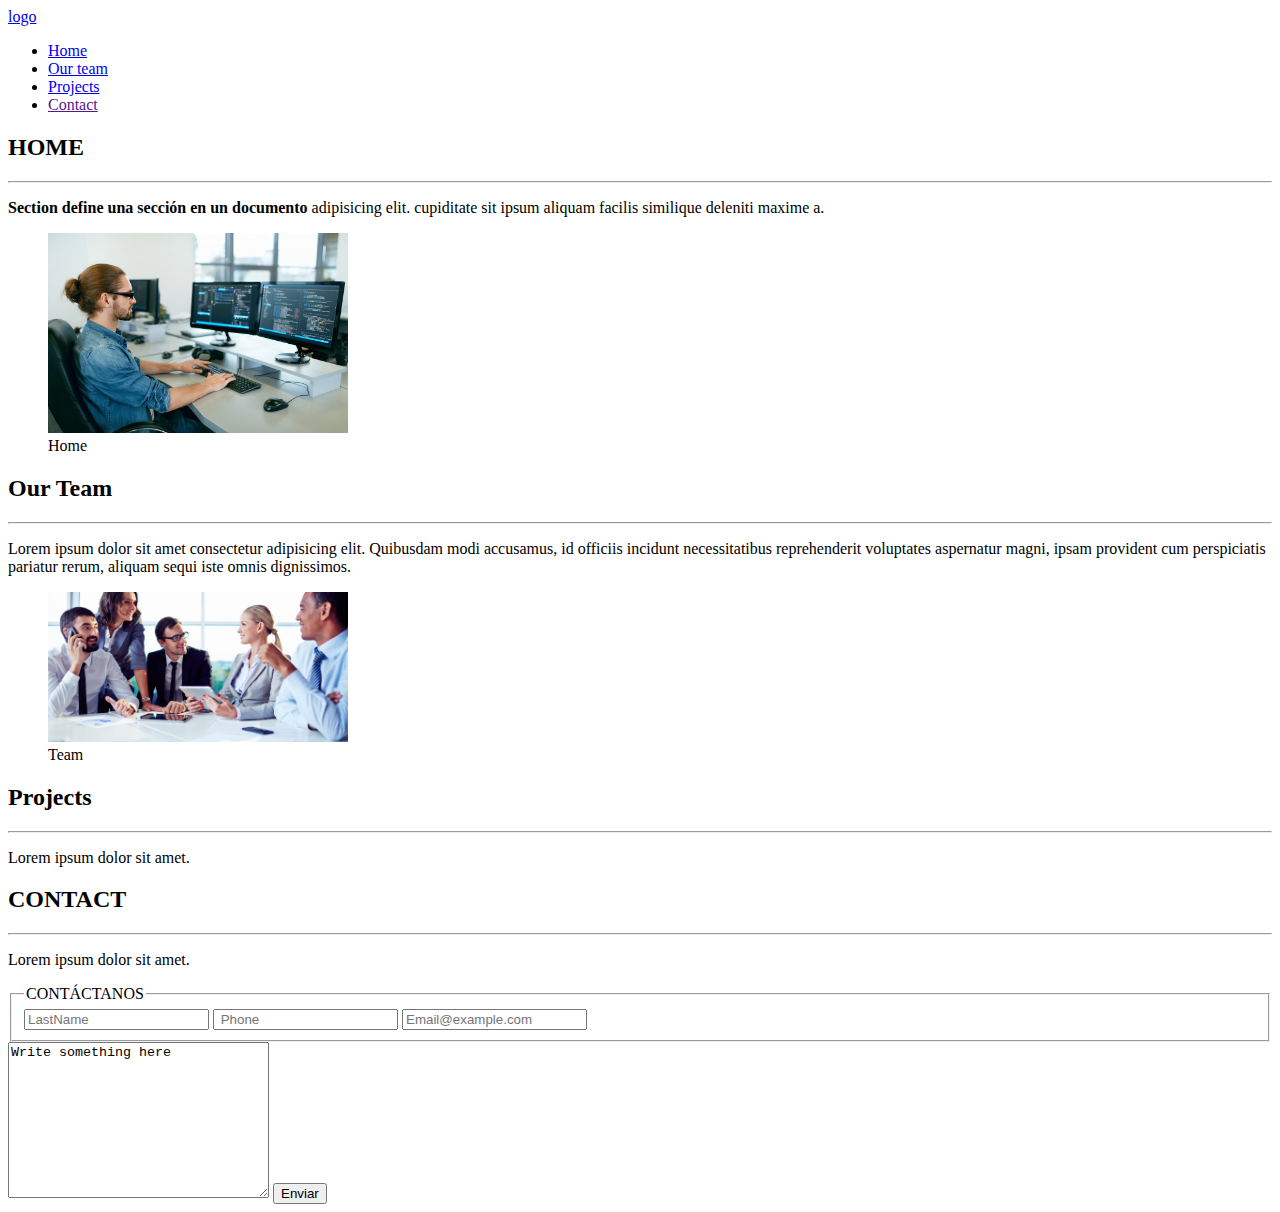
==== index.html @ 4f2acc4a "creando el formulario de contacto" ====
<!DOCTYPE html>
<html lang="en">
  <head>
    <meta charset="UTF-8" />
    <meta name="viewport" content="width=device-width, initial-scale=1.0" />
    <meta http-equiv="X-UA-Compatible" content="ie=edge" />
    <title>Etiquetas Html5</title>
  </head>
  <body>
    <div class="div">
      <!-- HEADER  -->
      <header class="header">
        <a href="/" class="logo">logo</a>
        <nav class="nav">
          <ul>
            <li><a href="#">Home</a></li>
            <li><a href="#">Our team</a></li>
            <li><a href="#">Projects</a></li>
            <li><a href="">Contact</a></li>
          </ul>
        </nav>
      </header>
      <!-- MAIN  -->
      <main class="main">
        <!-- HOME  -->
        <section class="home">
          <h2>HOME</h2>
          <hr />
          <p>
            <strong>Section define una sección en un documento</strong>
            adipisicing elit. cupiditate sit ipsum aliquam facilis similique
            deleniti maxime a.

            <figure>
              <img
                src="./images/home.jpeg"
                alt="home"
                class="home"
                width="300px"
              />
              <figcaption>Home</figcaption>
            </figure>
          </p>
        </section>
        <!-- OUR TEAM  -->
        <section class="team">
          <h2>Our Team</h2>
          <hr>
          <p>
            Lorem ipsum dolor sit amet consectetur adipisicing elit. Quibusdam
            modi accusamus, id officiis incidunt necessitatibus reprehenderit
            voluptates aspernatur magni, ipsam provident cum perspiciatis
            pariatur rerum, aliquam sequi iste omnis dignissimos.
          </p>
          <figure>
              <img src="./images/team.jpg" alt="team" width="300px"  >
              <figcaption>Team</figcaption>
          </figure>
        </section>
         <!-- PROJECTS  -->
         <section class="projects">
             <h2>Projects</h2>
             <hr>
             <p>Lorem ipsum dolor sit amet.</p>
         </section>
         <!-- CONTACT  -->
         <section class="contact">
             <h2>CONTACT</h2>
             <hr>
             <p>Lorem ipsum dolor sit amet.</p>
             <form action="#">
                 <fieldset>
                     <legend>CONTÁCTANOS</legend>
                     <input type="text" placeholder="LastName" required>
                     <input type="tel"  placeholder=" Phone"  required>
                     <input type="email" placeholder="Email@example.com" required >
                    </fieldset>
                    <textarea name="" id="" cols="30" rows="10">Write something here</textarea>
                    <button type="submit">Enviar</button>
             </form>
         </section>

      </main>
    </div>
  </body>
</html>
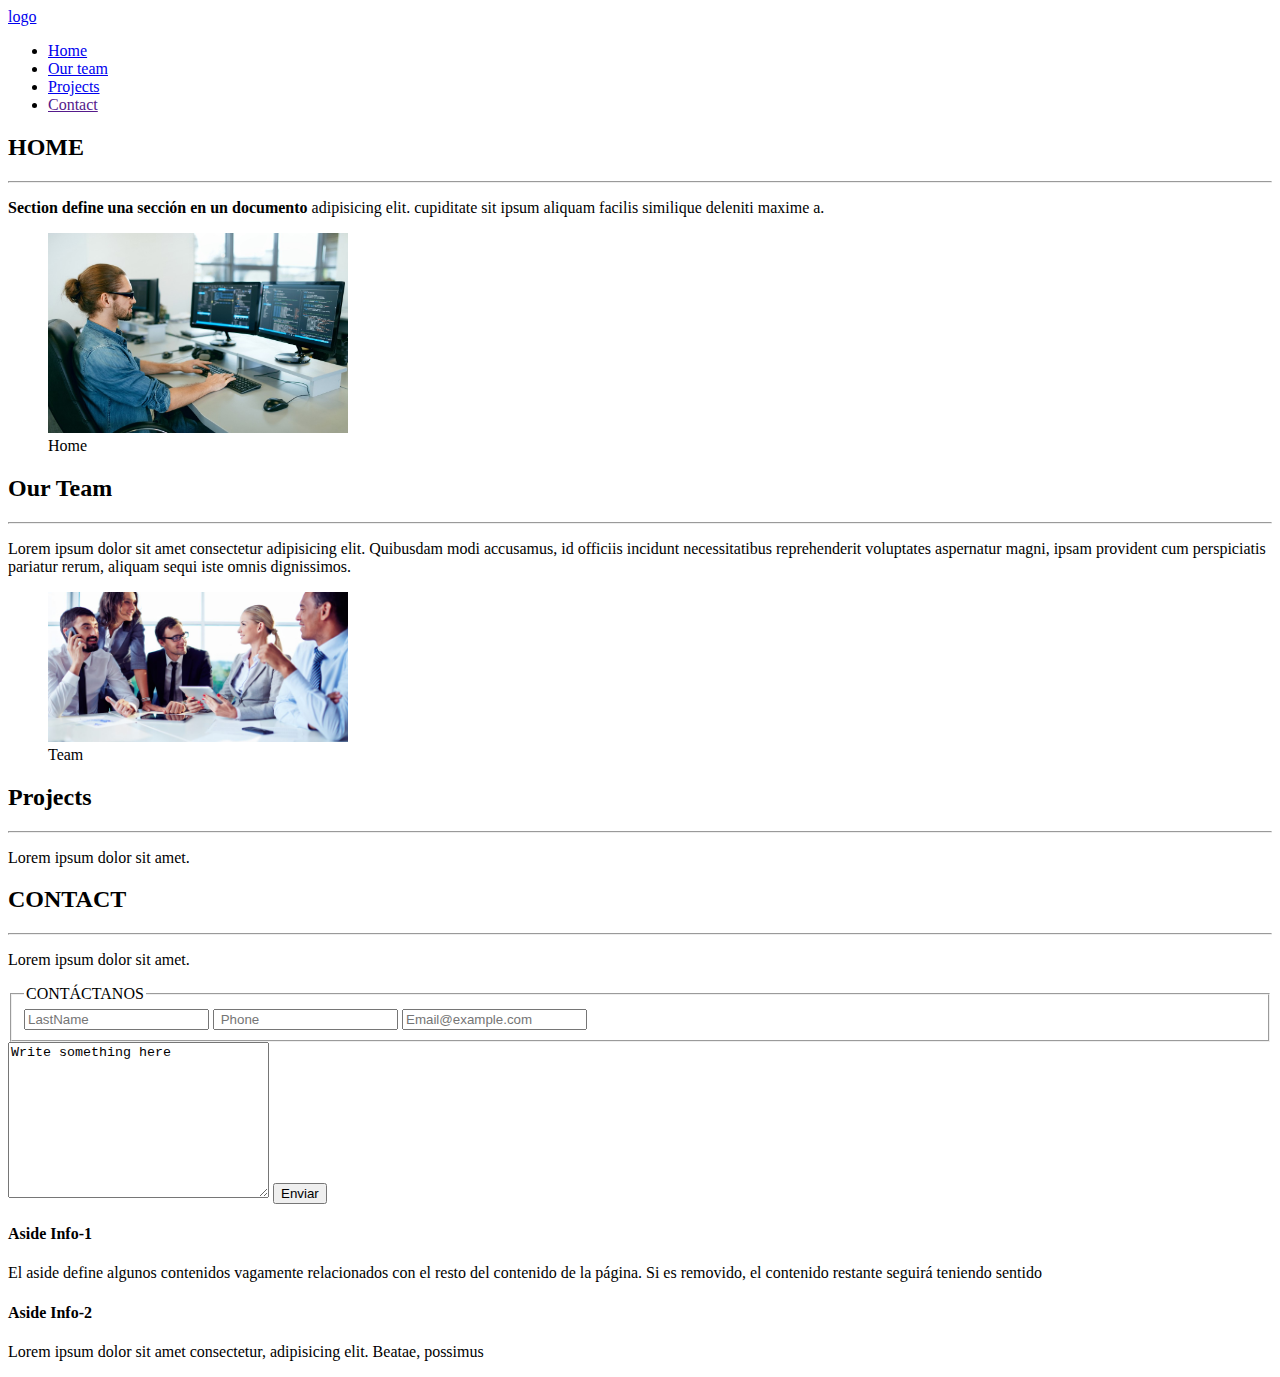
==== commit d01b12a5: "construyendo el article con el aside" ====
--- a/index.html
+++ b/index.html
@@ -45,7 +45,7 @@
         <!-- OUR TEAM  -->
         <section class="team">
           <h2>Our Team</h2>
-          <hr>
+          <hr />
           <p>
             Lorem ipsum dolor sit amet consectetur adipisicing elit. Quibusdam
             modi accusamus, id officiis incidunt necessitatibus reprehenderit
@@ -53,34 +53,53 @@
             pariatur rerum, aliquam sequi iste omnis dignissimos.
           </p>
           <figure>
-              <img src="./images/team.jpg" alt="team" width="300px"  >
-              <figcaption>Team</figcaption>
+            <img src="./images/team.jpg" alt="team" width="300px" />
+            <figcaption>Team</figcaption>
           </figure>
         </section>
-         <!-- PROJECTS  -->
-         <section class="projects">
-             <h2>Projects</h2>
-             <hr>
-             <p>Lorem ipsum dolor sit amet.</p>
-         </section>
-         <!-- CONTACT  -->
-         <section class="contact">
-             <h2>CONTACT</h2>
-             <hr>
-             <p>Lorem ipsum dolor sit amet.</p>
-             <form action="#">
-                 <fieldset>
-                     <legend>CONTÁCTANOS</legend>
-                     <input type="text" placeholder="LastName" required>
-                     <input type="tel"  placeholder=" Phone"  required>
-                     <input type="email" placeholder="Email@example.com" required >
-                    </fieldset>
-                    <textarea name="" id="" cols="30" rows="10">Write something here</textarea>
-                    <button type="submit">Enviar</button>
-             </form>
-         </section>
-
+        <!-- PROJECTS  -->
+        <section class="projects">
+          <h2>Projects</h2>
+          <hr />
+          <p>Lorem ipsum dolor sit amet.</p>
+        </section>
+        <!-- CONTACT  -->
+        <section class="contact">
+          <h2>CONTACT</h2>
+          <hr />
+          <p>Lorem ipsum dolor sit amet.</p>
+          <form action="#">
+            <fieldset>
+              <legend>CONTÁCTANOS</legend>
+              <input type="text" placeholder="LastName" required />
+              <input type="tel" placeholder=" Phone" required />
+              <input type="email" placeholder="Email@example.com" required />
+            </fieldset>
+            <textarea name="" id="" cols="30" rows="10">
+Write something here</textarea
+            >
+            <button type="submit">Enviar</button>
+          </form>
+        </section>
       </main>
+      <!-- ARTICLE  -->
+      <article class="article">
+        <aside class="aside">
+          <h4>Aside Info-1</h4>
+          <p>
+            El aside define algunos contenidos vagamente relacionados con el
+            resto del contenido de la página. Si es removido, el contenido
+            restante seguirá teniendo sentido
+          </p>
+        </aside>
+        <aside class="aside">
+          <h4>Aside Info-2</h4>
+          <p>
+            Lorem ipsum dolor sit amet consectetur, adipisicing elit. Beatae,
+            possimus
+          </p>
+        </aside>
+      </article>
     </div>
   </body>
 </html>
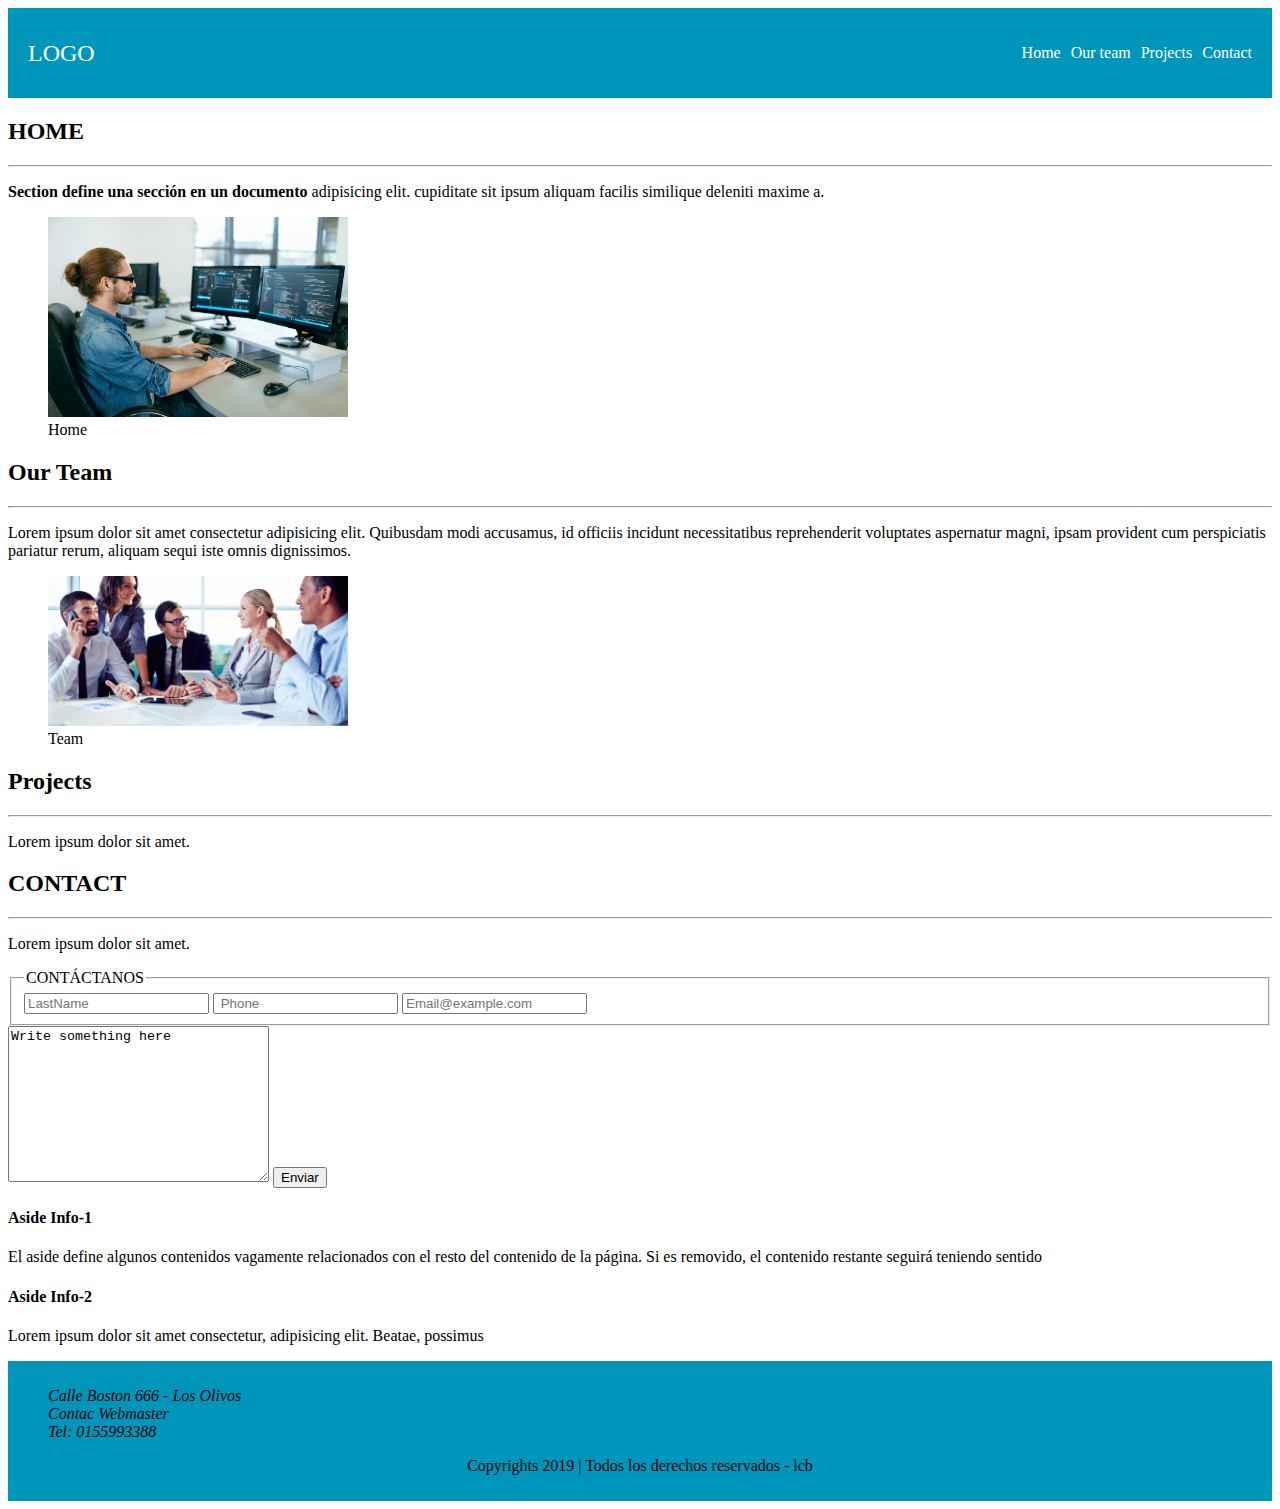
==== commit 7c44857b: "trabajando en el footer" ====
--- a/index.html
+++ b/index.html
@@ -1,10 +1,11 @@
 <!DOCTYPE html>
-<html lang="en">
+<html lang="es">
   <head>
     <meta charset="UTF-8" />
     <meta name="viewport" content="width=device-width, initial-scale=1.0" />
     <meta http-equiv="X-UA-Compatible" content="ie=edge" />
     <title>Etiquetas Html5</title>
+    <link rel="stylesheet" href="estilos.css">
   </head>
   <body>
     <div class="div">
@@ -100,6 +101,18 @@
           </p>
         </aside>
       </article>
+      <!-- FOOTER  -->
+      <footer class="footer">
+          <address>
+            
+              <ul>
+                  <li>Calle Boston 666 - Los Olivos </li>
+                  <li><a href="mailito:webmaster@somedomain.com">Contac Webmaster</a></li>
+                  <li><i></i>Tel: 0155993388</li>
+              </ul>
+          </address>
+          <p> Copyrights 2019 | Todos los derechos reservados - lcb </p>
+      </footer>
     </div>
   </body>
 </html>
--- a/estilos.css
+++ b/estilos.css
@@ -0,0 +1,47 @@
+
+ /* HEADER  */
+ header {
+     background: #0096bb;
+     padding: 20px;
+     display: flex;
+     align-items: center;
+     justify-content: space-between;
+       
+ }
+ header .logo {
+     font-size: 24px;
+     text-transform: uppercase;
+ }
+
+ header a {
+     text-decoration: none;
+     color: #fff;
+ }
+ header ul {
+     display: flex;
+     list-style-type: none;
+     align-items: center;
+
+ }
+ header li {
+     margin-left:10px ;
+ }
+
+footer {
+    background: #0096bb;
+    padding: 10px 0;
+
+}
+footer ul {
+    list-style: none;
+    text-decoration: none;
+}
+
+footer  a  {
+     color: inherit;
+    text-decoration: none;
+}
+footer p {
+    text-decoration: none;
+    text-align: center;
+}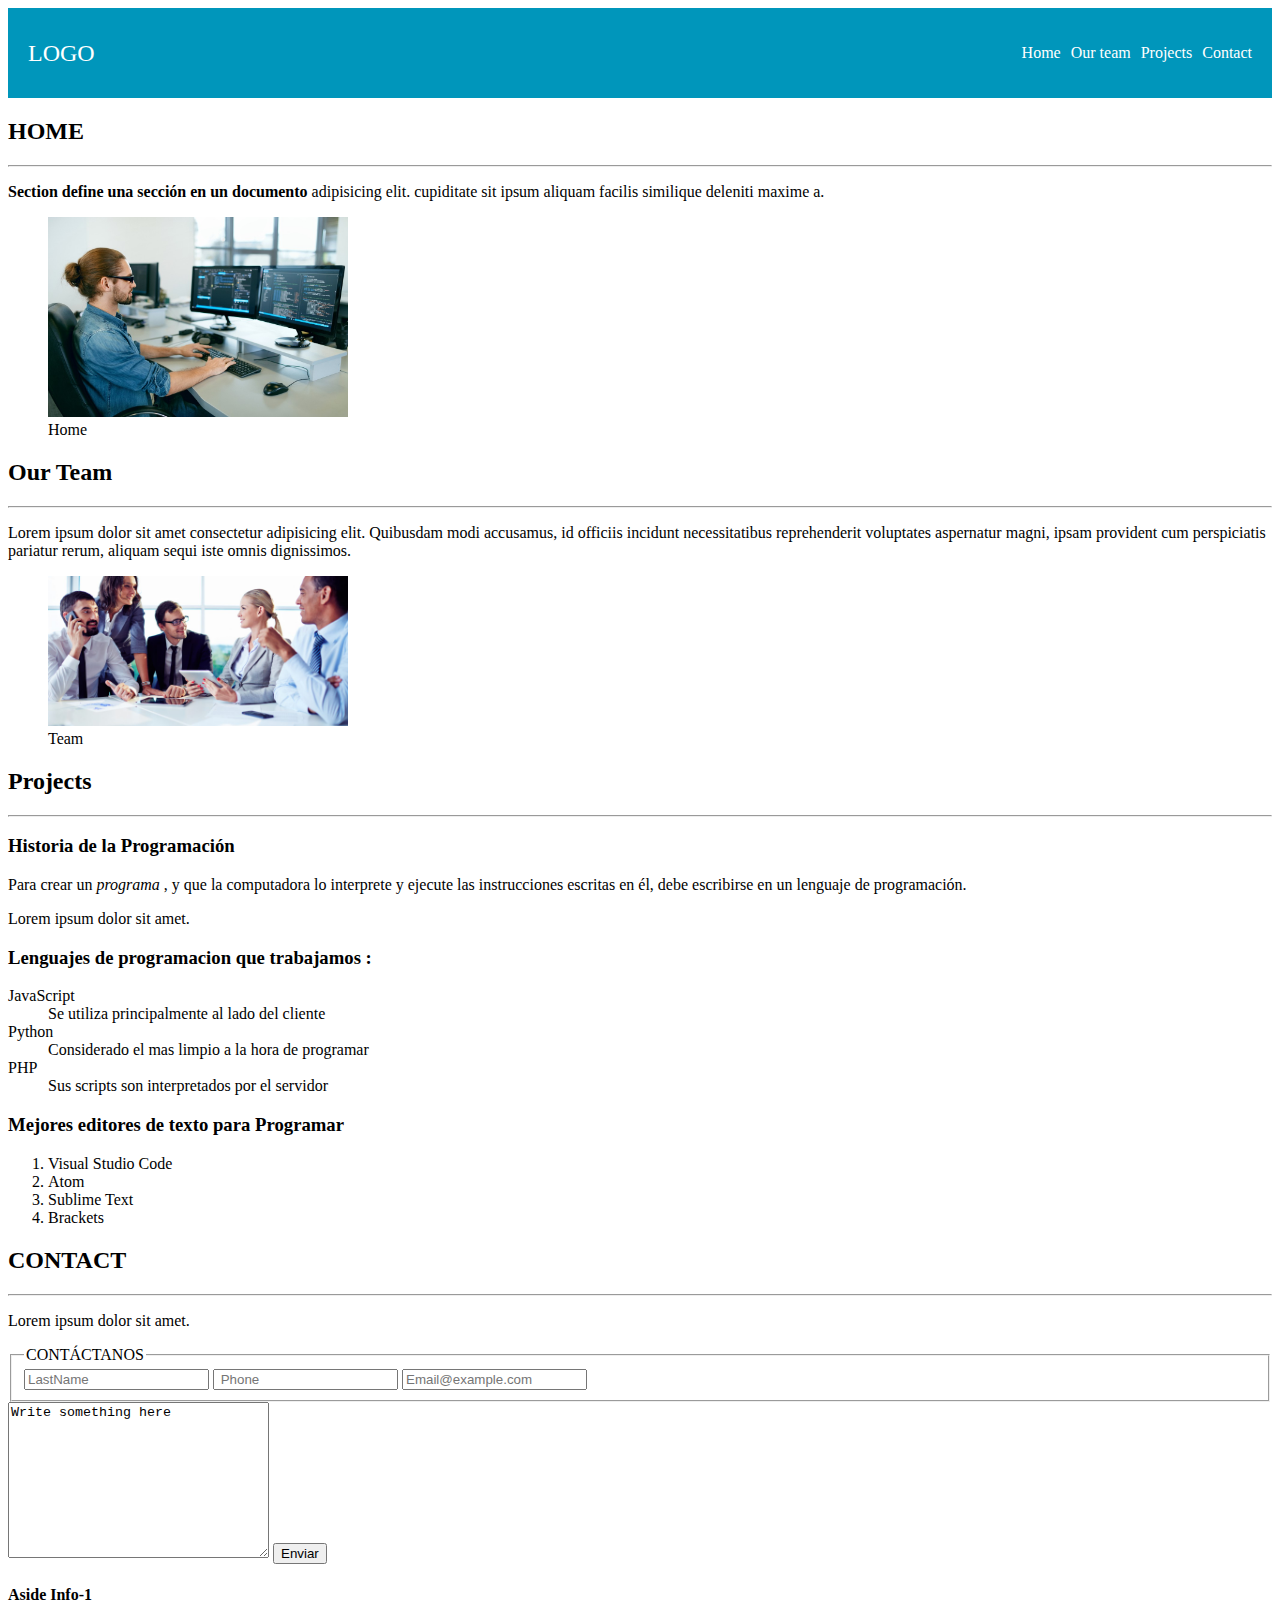
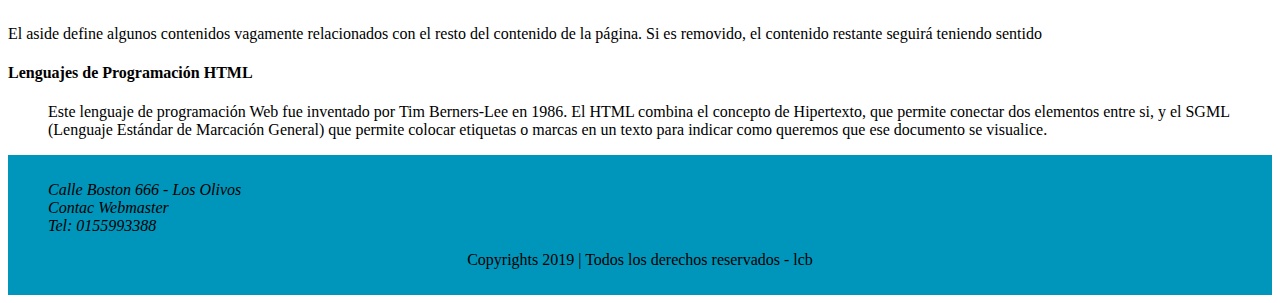
==== commit cf0d60ab: "trabajando en la seccion de projects" ====
--- a/index.html
+++ b/index.html
@@ -5,7 +5,7 @@
     <meta name="viewport" content="width=device-width, initial-scale=1.0" />
     <meta http-equiv="X-UA-Compatible" content="ie=edge" />
     <title>Etiquetas Html5</title>
-    <link rel="stylesheet" href="estilos.css">
+    <link rel="stylesheet" href="estilos.css" />
   </head>
   <body>
     <div class="div">
@@ -62,7 +62,29 @@
         <section class="projects">
           <h2>Projects</h2>
           <hr />
+          <h3>Historia de la Programación</h3>
+          <p>
+                Para crear un <em> programa </em> , y que la computadora lo
+            interprete y ejecute las instrucciones escritas en él, debe
+            escribirse en un lenguaje de programación.
+          </p>
           <p>Lorem ipsum dolor sit amet.</p>
+          <h3>Lenguajes de programacion que trabajamos :</h3>
+          <dl>
+            <dt>JavaScript</dt>
+            <dd>Se utiliza principalmente al lado del cliente</dd>
+            <dt>Python</dt>
+            <dd>Considerado el mas limpio a la hora de programar</dd>
+            <dt>PHP</dt>
+            <dd>Sus scripts son interpretados por el servidor</dd>
+          </dl>
+          <h3>Mejores editores de texto para Programar</h3>
+          <ol>
+            <li>Visual Studio Code</li>
+            <li>Atom</li>
+            <li>Sublime Text</li>
+            <li>Brackets</li>
+          </ol>
         </section>
         <!-- CONTACT  -->
         <section class="contact">
@@ -94,25 +116,33 @@
           </p>
         </aside>
         <aside class="aside">
-          <h4>Aside Info-2</h4>
-          <p>
-            Lorem ipsum dolor sit amet consectetur, adipisicing elit. Beatae,
-            possimus
-          </p>
+          <h4>Lenguajes de Programación HTML</h4>
+
+          <blockquote cite="https://www.ecured.cu/Programaci%C3%B3n_Web">
+            Este lenguaje de programación Web fue inventado por Tim Berners-Lee
+            en 1986. El HTML combina el concepto de Hipertexto, que permite
+            conectar dos elementos entre si, y el SGML (Lenguaje Estándar de
+            Marcación General) que permite colocar etiquetas o marcas en un
+            texto para indicar como queremos que ese documento se visualice.
+          </blockquote>
         </aside>
       </article>
       <!-- FOOTER  -->
       <footer class="footer">
-          <address>
-            
-              <ul>
-                  <li>Calle Boston 666 - Los Olivos </li>
-                  <li><a href="mailito:webmaster@somedomain.com">Contac Webmaster</a></li>
-                  <li><i></i>Tel: 0155993388</li>
-              </ul>
-          </address>
-          <p> Copyrights 2019 | Todos los derechos reservados - lcb </p>
+        <address>
+          <ul>
+            <li>Calle Boston 666 - Los Olivos</li>
+            <li>
+              <a href="mailito:webmaster@somedomain.com">Contac Webmaster</a>
+            </li>
+            <li><i></i>Tel: 0155993388</li>
+          </ul>
+        </address>
+        <p>Copyrights 2019 | Todos los derechos reservados - lcb</p>
       </footer>
     </div>
+
+    <!-- SCRIPT  -->
+    <script src="app.js"></script>
   </body>
 </html>
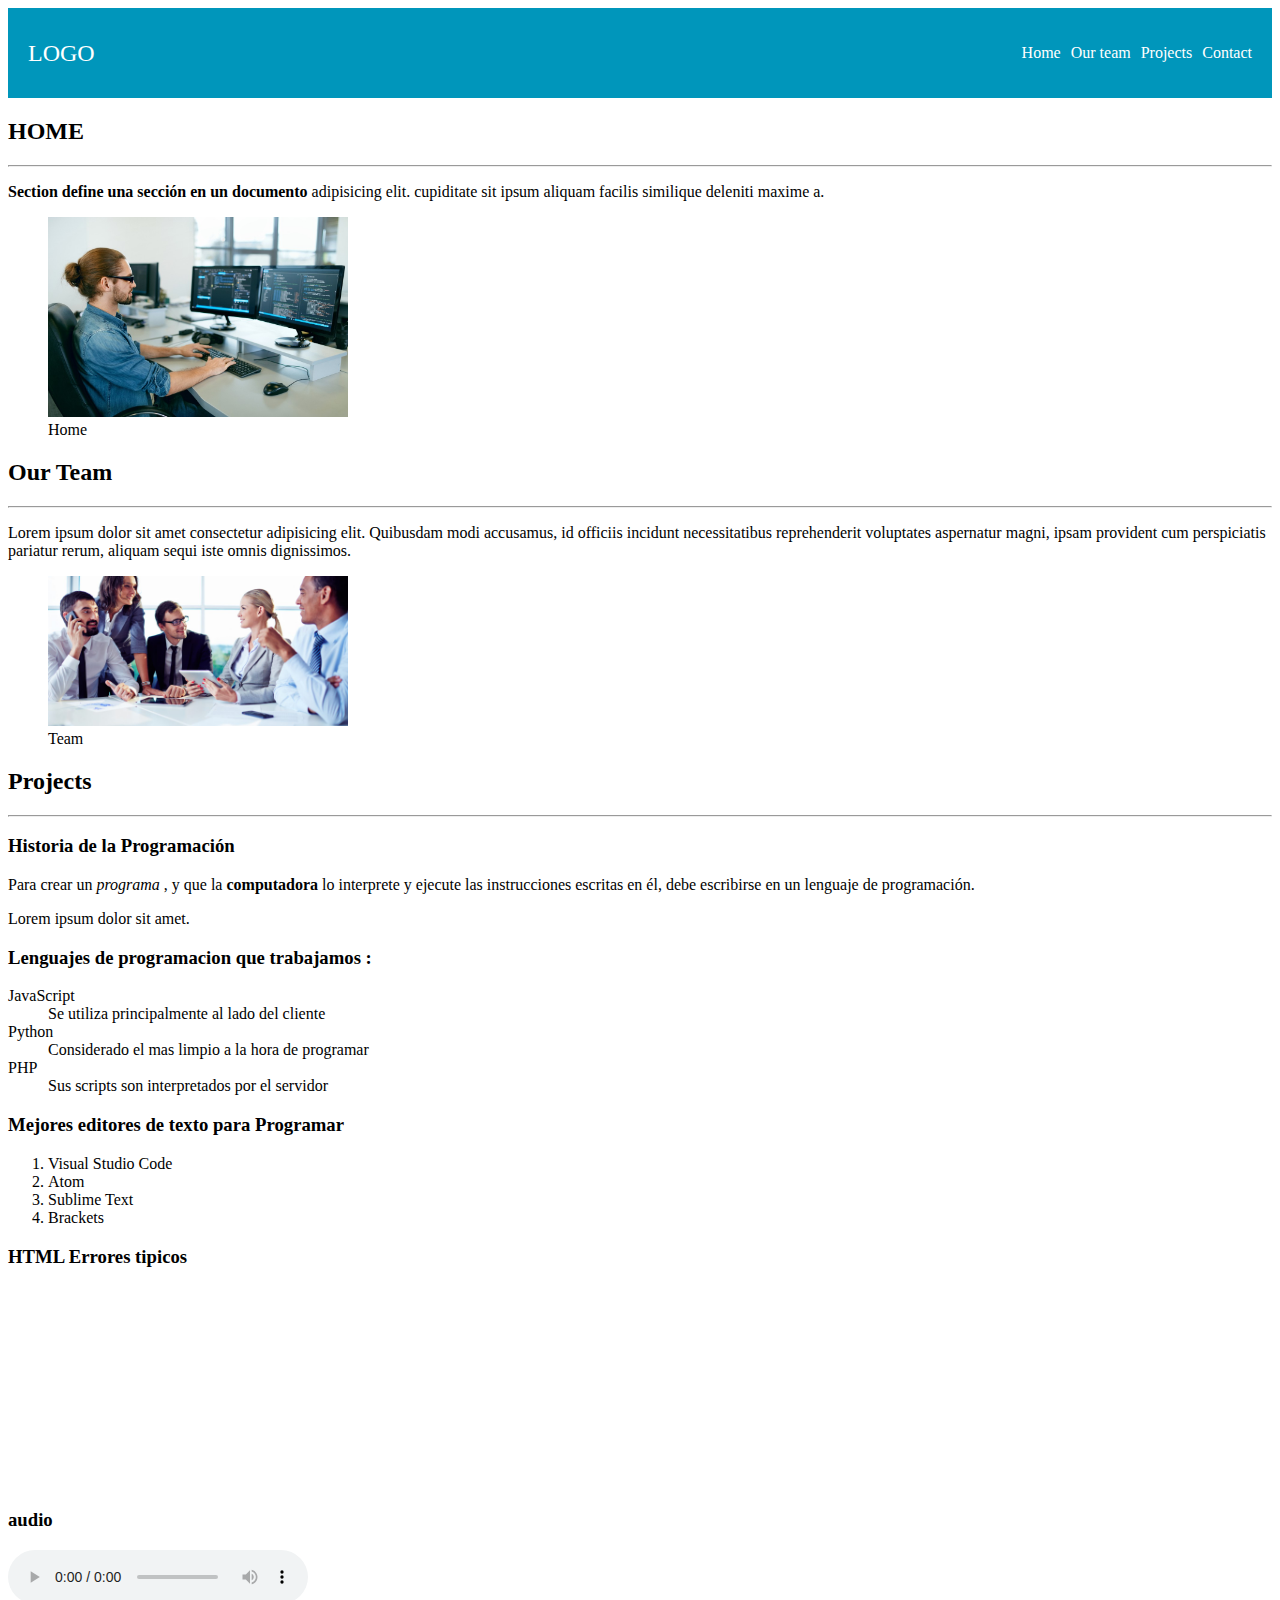
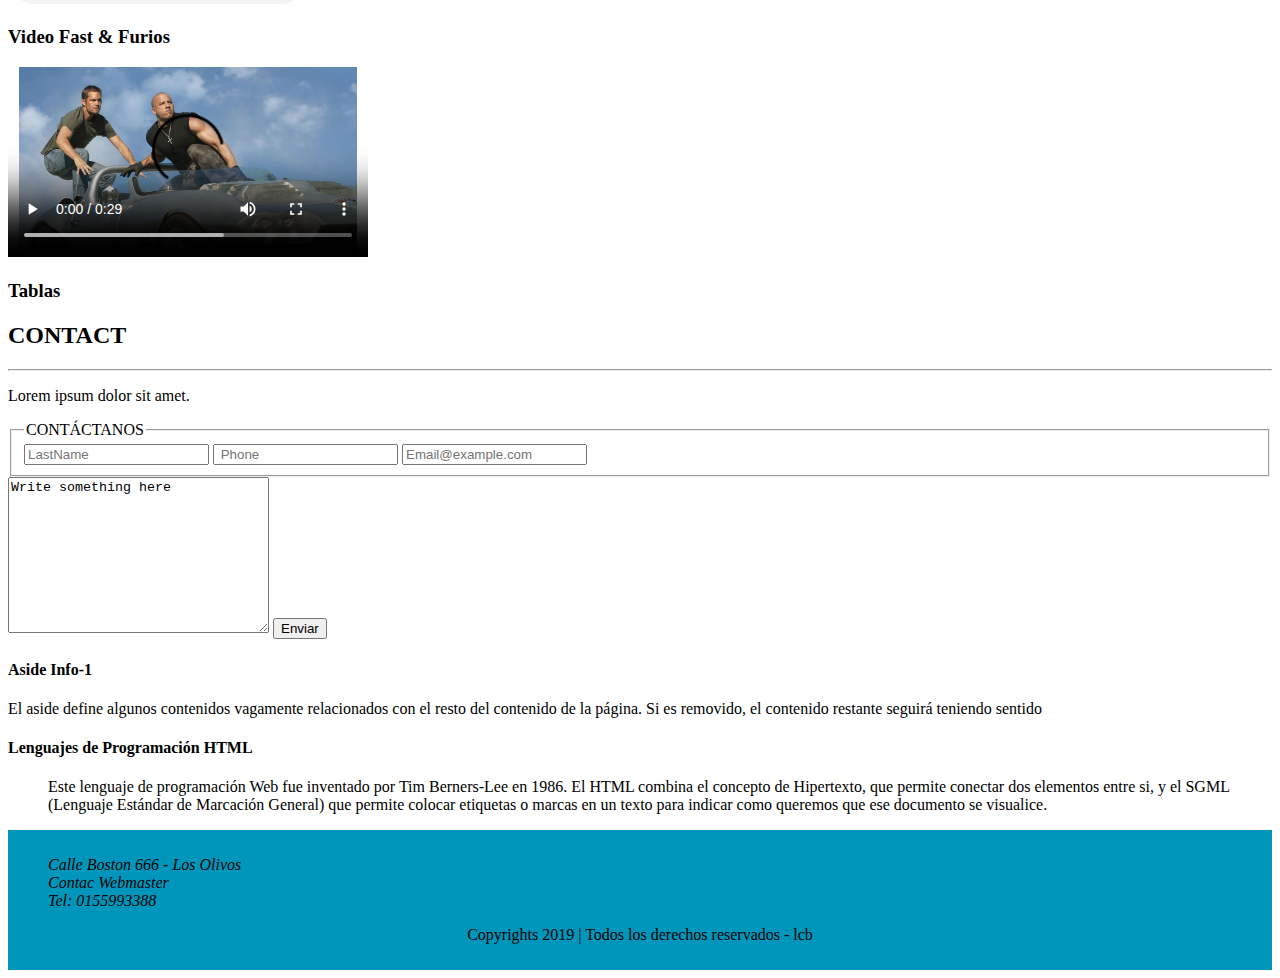
==== commit ce099f80: "documentando, agregando video y audio" ====
--- a/index.html
+++ b/index.html
@@ -5,6 +5,7 @@
     <meta name="viewport" content="width=device-width, initial-scale=1.0" />
     <meta http-equiv="X-UA-Compatible" content="ie=edge" />
     <title>Etiquetas Html5</title>
+    <!-- link enlaza css externo  -->
     <link rel="stylesheet" href="estilos.css" />
   </head>
   <body>
@@ -12,7 +13,9 @@
       <!-- HEADER  -->
       <header class="header">
         <a href="/" class="logo">logo</a>
+        <!-- nav contiene enlaces de navegacion  -->
         <nav class="nav">
+          <!-- listas desordenadas  -->
           <ul>
             <li><a href="#">Home</a></li>
             <li><a href="#">Our team</a></li>
@@ -53,8 +56,10 @@
             voluptates aspernatur magni, ipsam provident cum perspiciatis
             pariatur rerum, aliquam sequi iste omnis dignissimos.
           </p>
+          <!-- figure representa una figura ilustrada como parte del documento  -->
           <figure>
             <img src="./images/team.jpg" alt="team" width="300px" />
+            <!-- figcaption legenda de una figura -->
             <figcaption>Team</figcaption>
           </figure>
         </section>
@@ -63,13 +68,16 @@
           <h2>Projects</h2>
           <hr />
           <h3>Historia de la Programación</h3>
+          <!-- em es texto enfatizado -- strong texto importante  -->
           <p>
-                Para crear un <em> programa </em> , y que la computadora lo
-            interprete y ejecute las instrucciones escritas en él, debe
-            escribirse en un lenguaje de programación.
+            Para crear un <em> programa </em> , y que la
+            <strong>computadora</strong> lo interprete y ejecute las
+            instrucciones escritas en él, debe escribirse en un lenguaje de
+            programación.
           </p>
           <p>Lorem ipsum dolor sit amet.</p>
           <h3>Lenguajes de programacion que trabajamos :</h3>
+          <!-- listas de definiciones  -->
           <dl>
             <dt>JavaScript</dt>
             <dd>Se utiliza principalmente al lado del cliente</dd>
@@ -79,18 +87,46 @@
             <dd>Sus scripts son interpretados por el servidor</dd>
           </dl>
           <h3>Mejores editores de texto para Programar</h3>
+          <!-- listas ordenadas  -->
           <ol>
             <li>Visual Studio Code</li>
             <li>Atom</li>
             <li>Sublime Text</li>
             <li>Brackets</li>
           </ol>
+          <h3>HTML Errores tipicos</h3>
+          <!-- iframe documento html embebido  -->
+          <iframe
+            width="400"
+            height="200"
+            src="https://www.youtube.com/embed/OWrKuAyoT7A"
+            frameborder="0"
+            allow="accelerometer; autoplay; encrypted-media; gyroscope; picture-in-picture"
+            allowfullscreen
+          ></iframe>
+
+          <h3>audio</h3>
+           <!-- audio sonido o stream de audio  -->
+          <audio
+            controls
+            src="http://developer.mozilla.org/@api/deki/files/2926/=AudioTest_(1).ogg"
+          >
+            Your browser does not support the <code>audio</code> element.
+          </audio>
+          <h3>Video Fast & Furios</h3>
+           <!-- video  -->
+          <video src="./video/video.mp4" controls  width="360"
+          height="190" poster="./images/fast.jpg">
+              Tu navegador no admite el elemento <code>video</code>.
+            </video>
+          <h3><a href="tablas.html" target="_blank"></a>Tablas</h3>
         </section>
         <!-- CONTACT  -->
         <section class="contact">
           <h2>CONTACT</h2>
           <hr />
           <p>Lorem ipsum dolor sit amet.</p>
+          <!-- formulario puede ser enviado a un servidor  -->
           <form action="#">
             <fieldset>
               <legend>CONTÁCTANOS</legend>
@@ -117,7 +153,7 @@
         </aside>
         <aside class="aside">
           <h4>Lenguajes de Programación HTML</h4>
-
+          <!-- blockquote contenido citado desde otra fuente  -->
           <blockquote cite="https://www.ecured.cu/Programaci%C3%B3n_Web">
             Este lenguaje de programación Web fue inventado por Tim Berners-Lee
             en 1986. El HTML combina el concepto de Hipertexto, que permite
@@ -129,6 +165,7 @@
       </article>
       <!-- FOOTER  -->
       <footer class="footer">
+        <!-- address  seccion que contiene info de contacto  -->
         <address>
           <ul>
             <li>Calle Boston 666 - Los Olivos</li>
@@ -142,7 +179,7 @@
       </footer>
     </div>
 
-    <!-- SCRIPT  -->
+    <!-- SCRIPT   -->
     <script src="app.js"></script>
   </body>
 </html>
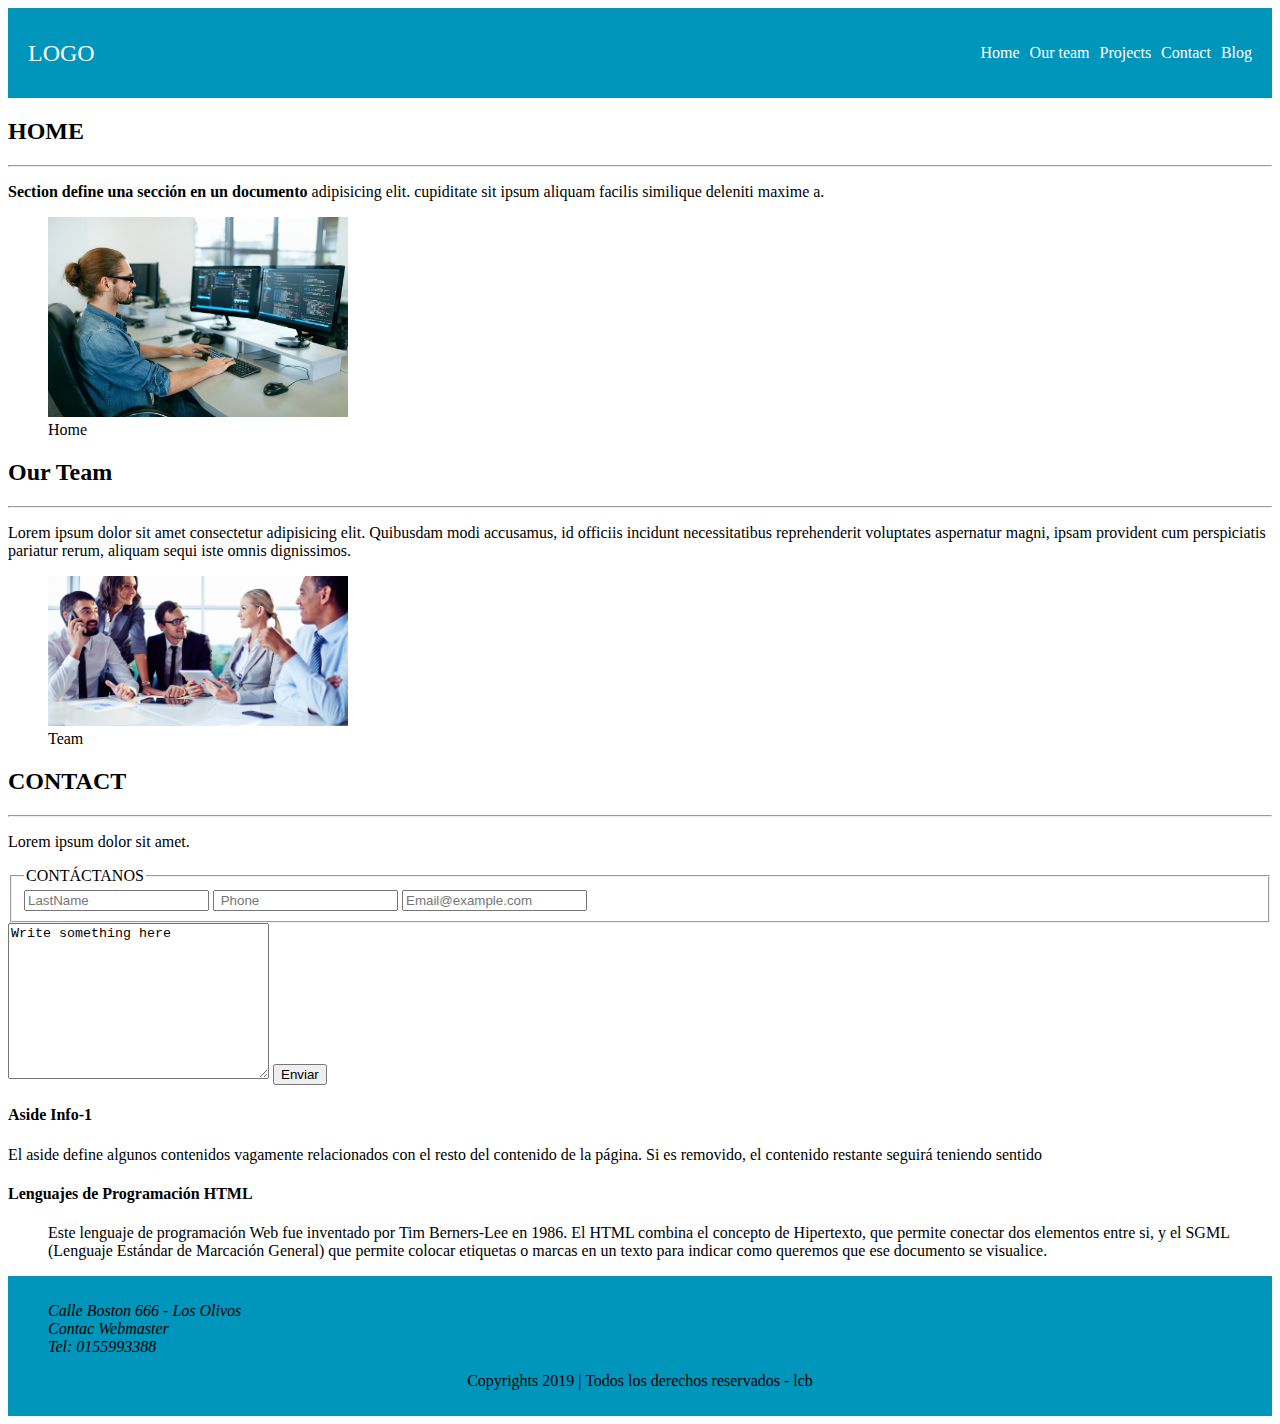
==== commit ac8acb45: "creando tablas en mi blog" ====
--- a/index.html
+++ b/index.html
@@ -21,6 +21,7 @@
             <li><a href="#">Our team</a></li>
             <li><a href="#">Projects</a></li>
             <li><a href="">Contact</a></li>
+            <li><a href="tablas.html" target="_blank" class="t-compara">Blog</a></li>
           </ul>
         </nav>
       </header>
@@ -64,63 +65,7 @@
           </figure>
         </section>
         <!-- PROJECTS  -->
-        <section class="projects">
-          <h2>Projects</h2>
-          <hr />
-          <h3>Historia de la Programación</h3>
-          <!-- em es texto enfatizado -- strong texto importante  -->
-          <p>
-            Para crear un <em> programa </em> , y que la
-            <strong>computadora</strong> lo interprete y ejecute las
-            instrucciones escritas en él, debe escribirse en un lenguaje de
-            programación.
-          </p>
-          <p>Lorem ipsum dolor sit amet.</p>
-          <h3>Lenguajes de programacion que trabajamos :</h3>
-          <!-- listas de definiciones  -->
-          <dl>
-            <dt>JavaScript</dt>
-            <dd>Se utiliza principalmente al lado del cliente</dd>
-            <dt>Python</dt>
-            <dd>Considerado el mas limpio a la hora de programar</dd>
-            <dt>PHP</dt>
-            <dd>Sus scripts son interpretados por el servidor</dd>
-          </dl>
-          <h3>Mejores editores de texto para Programar</h3>
-          <!-- listas ordenadas  -->
-          <ol>
-            <li>Visual Studio Code</li>
-            <li>Atom</li>
-            <li>Sublime Text</li>
-            <li>Brackets</li>
-          </ol>
-          <h3>HTML Errores tipicos</h3>
-          <!-- iframe documento html embebido  -->
-          <iframe
-            width="400"
-            height="200"
-            src="https://www.youtube.com/embed/OWrKuAyoT7A"
-            frameborder="0"
-            allow="accelerometer; autoplay; encrypted-media; gyroscope; picture-in-picture"
-            allowfullscreen
-          ></iframe>
-
-          <h3>audio</h3>
-           <!-- audio sonido o stream de audio  -->
-          <audio
-            controls
-            src="http://developer.mozilla.org/@api/deki/files/2926/=AudioTest_(1).ogg"
-          >
-            Your browser does not support the <code>audio</code> element.
-          </audio>
-          <h3>Video Fast & Furios</h3>
-           <!-- video  -->
-          <video src="./video/video.mp4" controls  width="360"
-          height="190" poster="./images/fast.jpg">
-              Tu navegador no admite el elemento <code>video</code>.
-            </video>
-          <h3><a href="tablas.html" target="_blank"></a>Tablas</h3>
-        </section>
+        
         <!-- CONTACT  -->
         <section class="contact">
           <h2>CONTACT</h2>
--- a/estilos.css
+++ b/estilos.css
@@ -26,6 +26,20 @@
  header li {
      margin-left:10px ;
  }
+table {
+    margin:  1.5em 0 ;
+    border-collapse: collapse;
+    width: 100%;
+}
+table td , th{
+    border: 1px solid #0000aa;
+}
+th  {
+    background: rgba(100, 97, 97, 0.233);
+}
+.t-compara{
+    text-decoration: none;
+}
 
 footer {
     background: #0096bb;
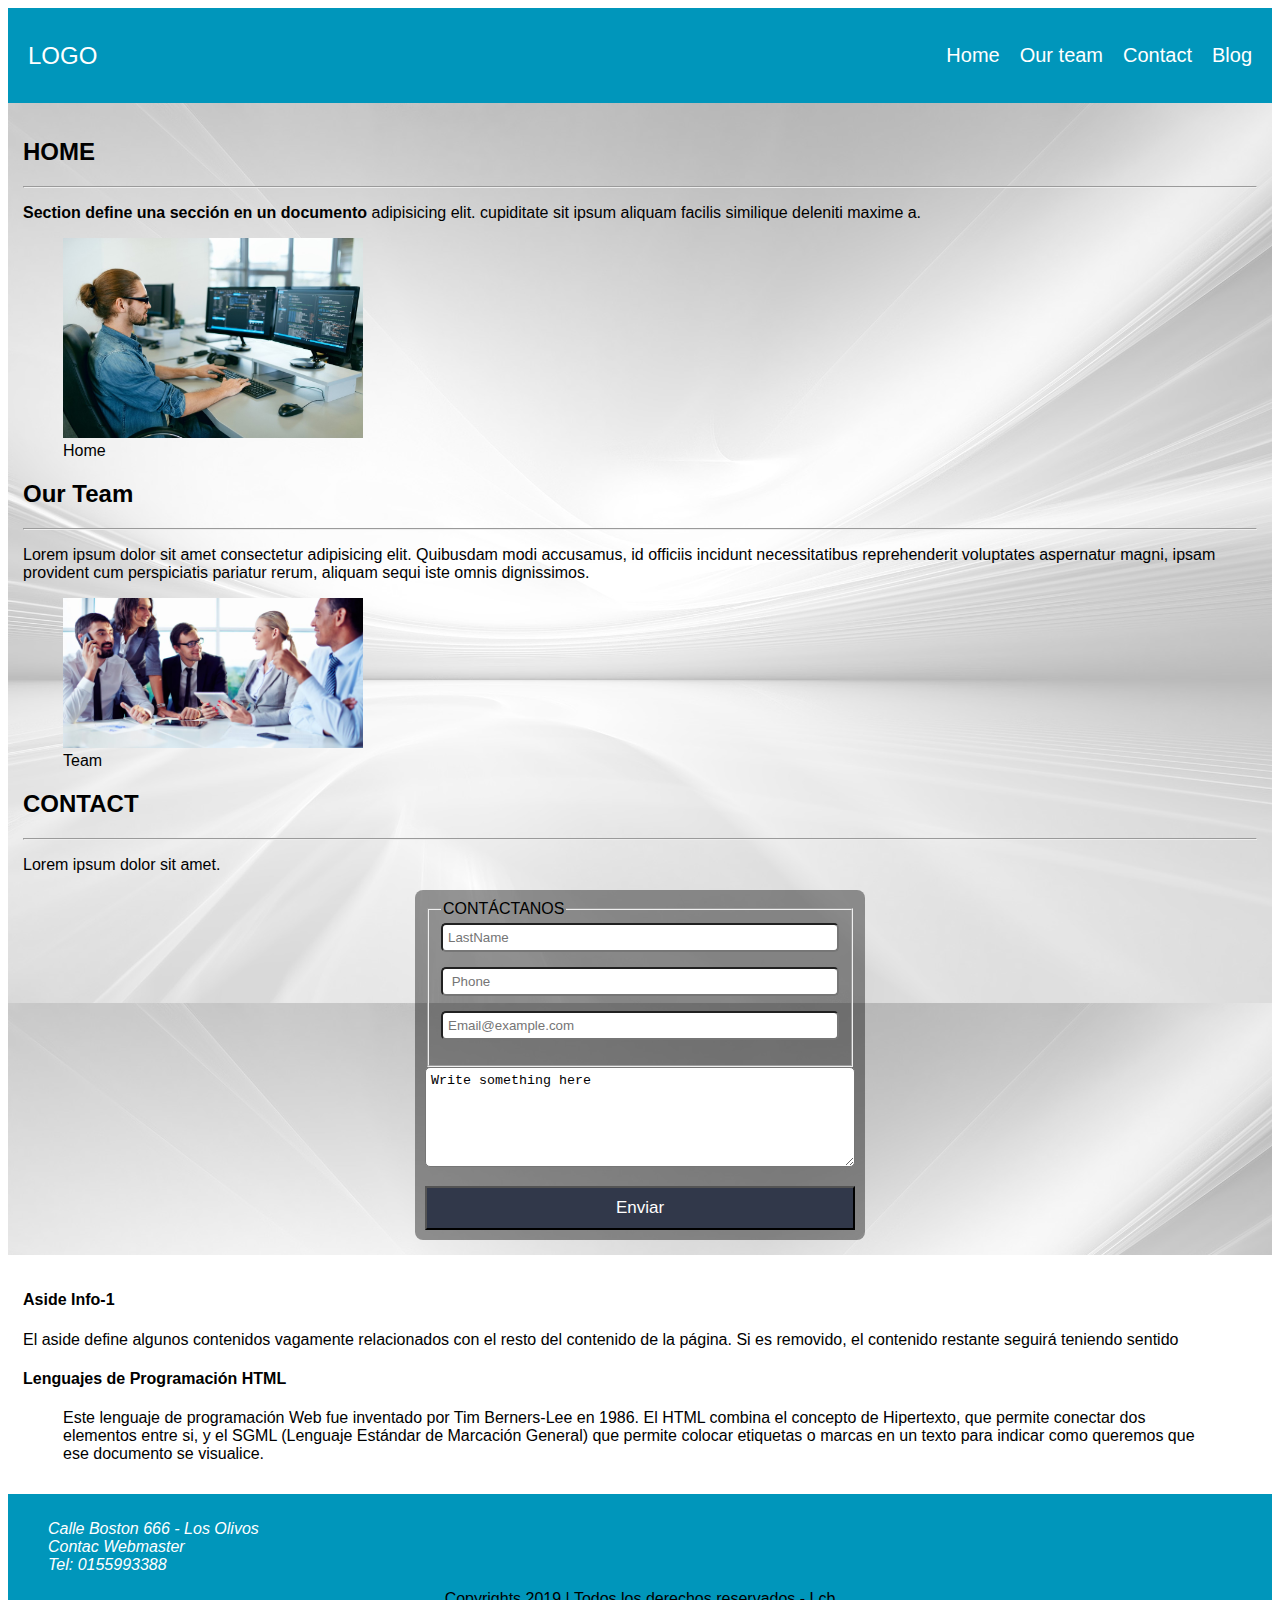
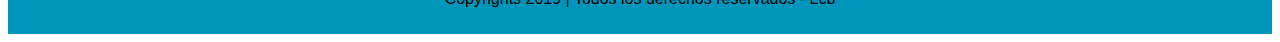
==== commit 367c36d2: "insertando el mapa y dando estilo al formulario" ====
--- a/index.html
+++ b/index.html
@@ -18,9 +18,8 @@
           <!-- listas desordenadas  -->
           <ul>
             <li><a href="#">Home</a></li>
-            <li><a href="#">Our team</a></li>
-            <li><a href="#">Projects</a></li>
-            <li><a href="">Contact</a></li>
+            <li><a href="#team">Our team</a></li>
+            <li><a href="#contac">Contact</a></li>
             <li><a href="tablas.html" target="_blank" class="t-compara">Blog</a></li>
           </ul>
         </nav>
@@ -28,7 +27,7 @@
       <!-- MAIN  -->
       <main class="main">
         <!-- HOME  -->
-        <section class="home">
+        <section id="home">
           <h2>HOME</h2>
           <hr />
           <p>
@@ -48,7 +47,7 @@
           </p>
         </section>
         <!-- OUR TEAM  -->
-        <section class="team">
+        <section id="team">
           <h2>Our Team</h2>
           <hr />
           <p>
@@ -64,10 +63,9 @@
             <figcaption>Team</figcaption>
           </figure>
         </section>
-        <!-- PROJECTS  -->
         
         <!-- CONTACT  -->
-        <section class="contact">
+        <section id="contac" >
           <h2>CONTACT</h2>
           <hr />
           <p>Lorem ipsum dolor sit amet.</p>
@@ -79,10 +77,10 @@
               <input type="tel" placeholder=" Phone" required />
               <input type="email" placeholder="Email@example.com" required />
             </fieldset>
-            <textarea name="" id="" cols="30" rows="10">
+            <textarea name="" id="" cols="20" rows="5">
 Write something here</textarea
             >
-            <button type="submit">Enviar</button>
+            <button type="submit" id="boton">Enviar</button>
           </form>
         </section>
       </main>
@@ -120,7 +118,7 @@
             <li><i></i>Tel: 0155993388</li>
           </ul>
         </address>
-        <p>Copyrights 2019 | Todos los derechos reservados - lcb</p>
+        <p>Copyrights 2019 | Todos los derechos reservados - Lcb</p>
       </footer>
     </div>
 
--- a/estilos.css
+++ b/estilos.css
@@ -1,4 +1,8 @@
 
+ body {
+     font-family: Verdana, Geneva, Tahoma, sans-serif;
+ }
+ 
  /* HEADER  */
  header {
      background: #0096bb;
@@ -24,8 +28,55 @@
 
  }
  header li {
-     margin-left:10px ;
+     margin-left:20px ;
+     font-size: 20px;
  }
+  /* MAIN  */
+ main {
+     padding: 15px;
+     background-image: url(./images/nieve1.jpg);
+     background-size: 100vw 100vh;
+ }
+
+   /* FORMULARIO  */
+ form {
+     width: 450px;
+     margin: auto;
+     background: rgba(0,0 ,0 , 0.4);
+     padding: 10px;
+     box-sizing: border-box;
+     border-radius: 8px;
+
+ }
+ input, textarea {
+     width: 100%;
+     margin-bottom: 15px;
+     padding: 5px;
+     border-radius: 5px;
+     box-sizing: border-box;
+ }
+ textarea {
+     min-height: 100px;
+     max-height: 200px;
+     max-width: 100%;
+ }
+#boton {
+    width: 100%;
+    background: #31384a;
+    color: #fff;
+    font-size: 17px;
+    padding: 10px;
+}
+#boton:hover {
+    cursor: pointer;
+}
+
+  /* ARTICLE  */
+article {
+    padding: 15px;
+}
+
+  /* TABLA  */
 table {
     margin:  1.5em 0 ;
     border-collapse: collapse;
@@ -40,7 +91,11 @@
 .t-compara{
     text-decoration: none;
 }
+progress {
+    background: #008080;
+}
 
+   /* FOOTER  */
 footer {
     background: #0096bb;
     padding: 10px 0;
@@ -50,7 +105,9 @@
     list-style: none;
     text-decoration: none;
 }
-
+address {
+    color: #fff;
+}
 footer  a  {
      color: inherit;
     text-decoration: none;
